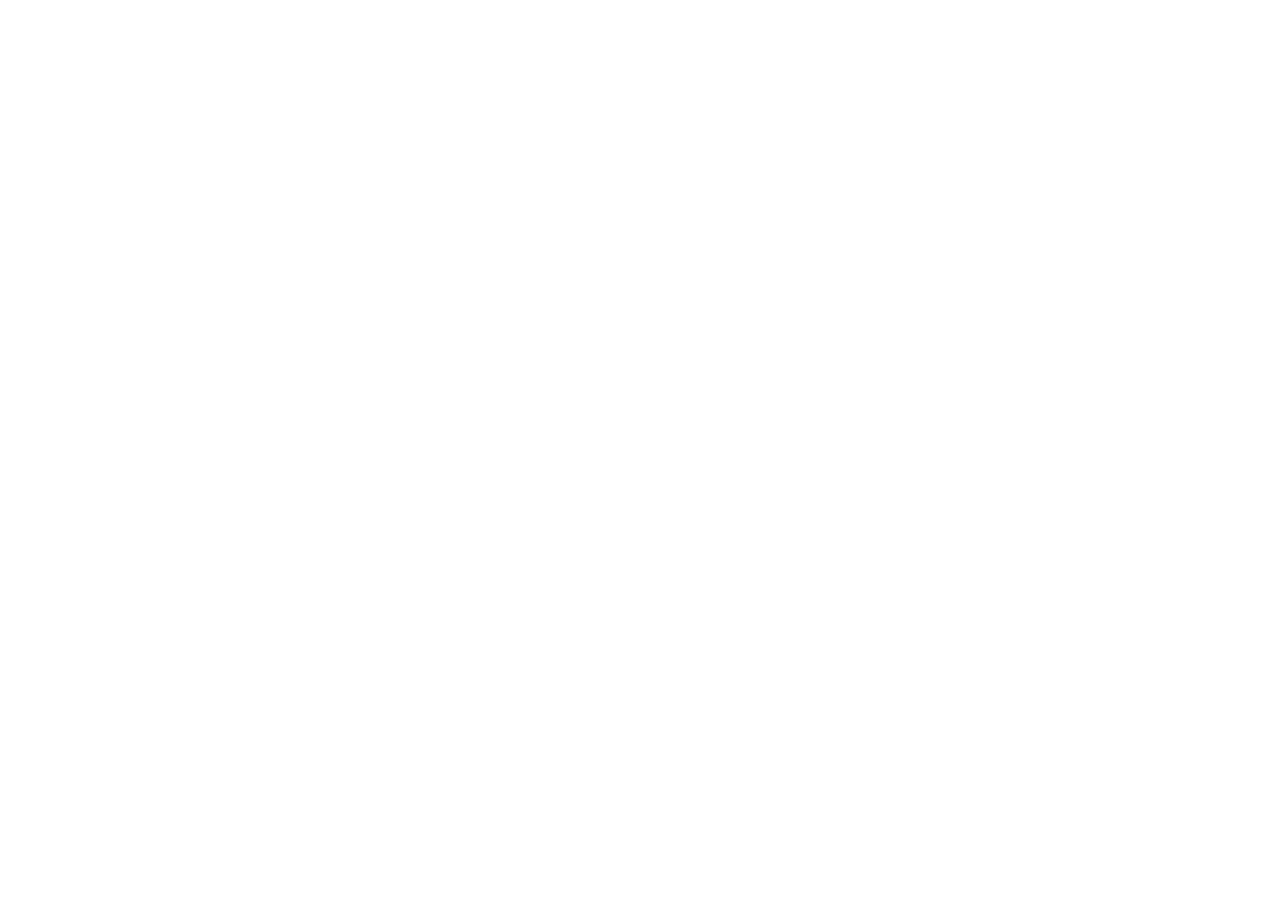
==== public/index.html @ e7cbd9e7 "add index.html" ====
<!DOCTYPE html>
<html lang="en">

<head>
  <meta charset="UTF-8" />
  <meta http-equiv="X-UA-Compatible" content="IE=edge" />
  <meta name="viewport" content="width=device-width, initial-scale=1.0" />
  <title>Change this title!</title>
</head>

<body>
  <div class="root"></div>
</body>

</html>
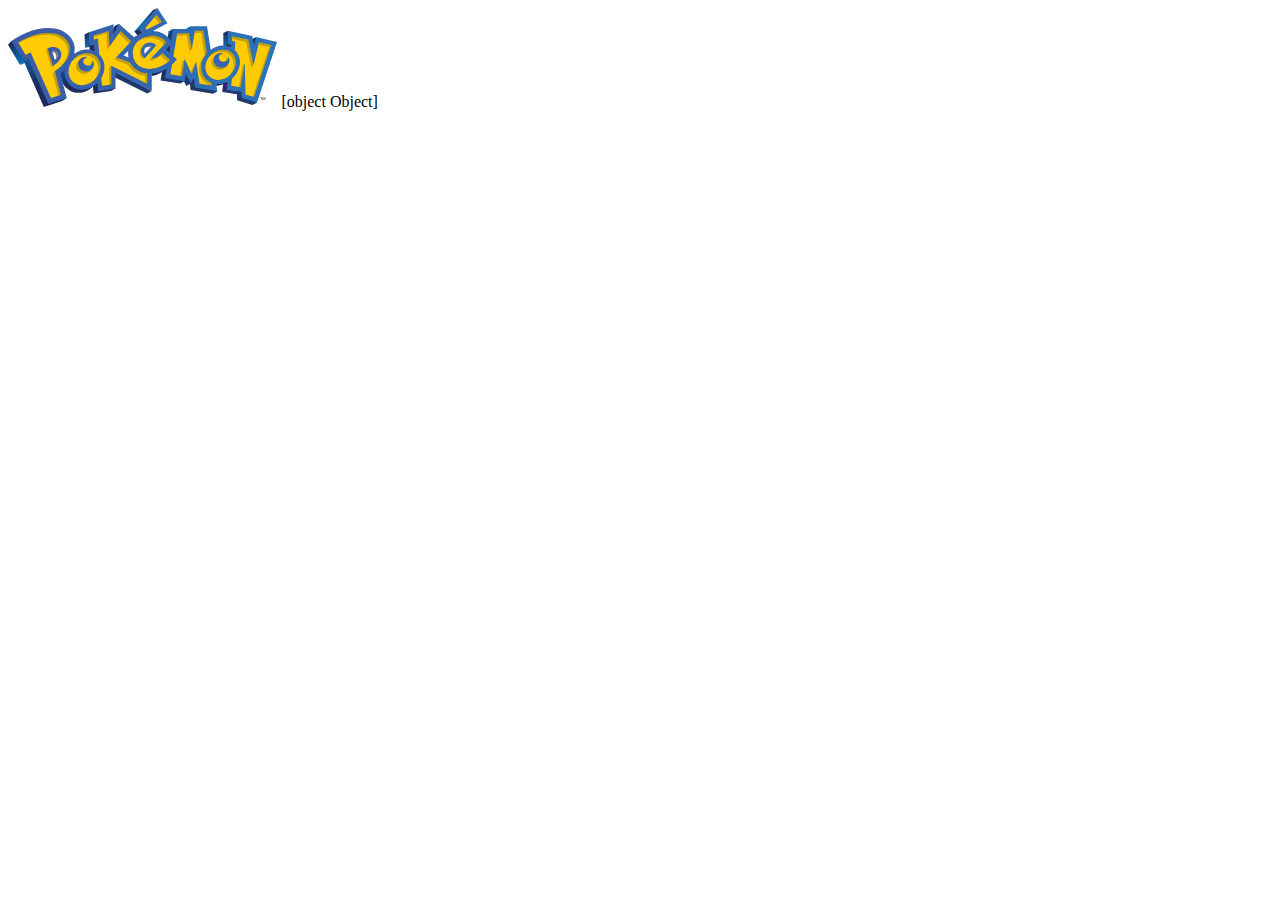
==== commit 77826dfd: "link js module to index" ====
--- a/public/index.html
+++ b/public/index.html
@@ -6,10 +6,12 @@
   <meta http-equiv="X-UA-Compatible" content="IE=edge" />
   <meta name="viewport" content="width=device-width, initial-scale=1.0" />
   <title>Change this title!</title>
+  <link rel="stylesheet" href="./css/header.css">
+  <script type="module" src="./js/index.js"></script>
 </head>
 
 <body>
-  <div class="root"></div>
+  <div class="app"></div>
 </body>
 
 </html>
--- a/public/css/header.css
+++ b/public/css/header.css
@@ -0,0 +1,57 @@
+.header {
+  display: flex;
+  flex-wrap: wrap;
+  justify-content: center;
+  gap: 2rem 3rem;
+  text-align: center;
+  margin-bottom: 3rem;
+}
+
+.header__favourites {
+  background-color: rgba(0, 0, 0, 0);
+  border: 0;
+  display: flex;
+  flex-direction: column;
+  color: rgba(255, 255, 255, 0.782);
+  letter-spacing: 0.1rem;
+  font-size: 1.5rem;
+
+  padding-bottom: 2px;
+  background-image: linear-gradient(rgba(255, 255, 255, 0.898) 0 0);
+  background-position: 0 100%;
+  background-size: 0% 2px;
+  background-repeat: no-repeat;
+  transition: background-size 0.3s, background-position 0s 0.3s;
+}
+
+.header__favourites:hover {
+  background-position: 100% 100%;
+  background-size: 100% 2px;
+}
+
+.header-favourites__pokeball {
+  margin: auto;
+  object-fit: contain;
+  width: 5rem;
+  height: 5rem;
+}
+
+@media (min-width: 1440px) {
+  .header {
+    padding: 2rem;
+    justify-content: space-between;
+  }
+
+  .header__logo {
+    width: 30rem;
+  }
+
+  .header__favourites {
+    font-size: 3rem;
+  }
+
+  .header-favourites__pokeball {
+    width: 8rem;
+    height: 8rem;
+  }
+}
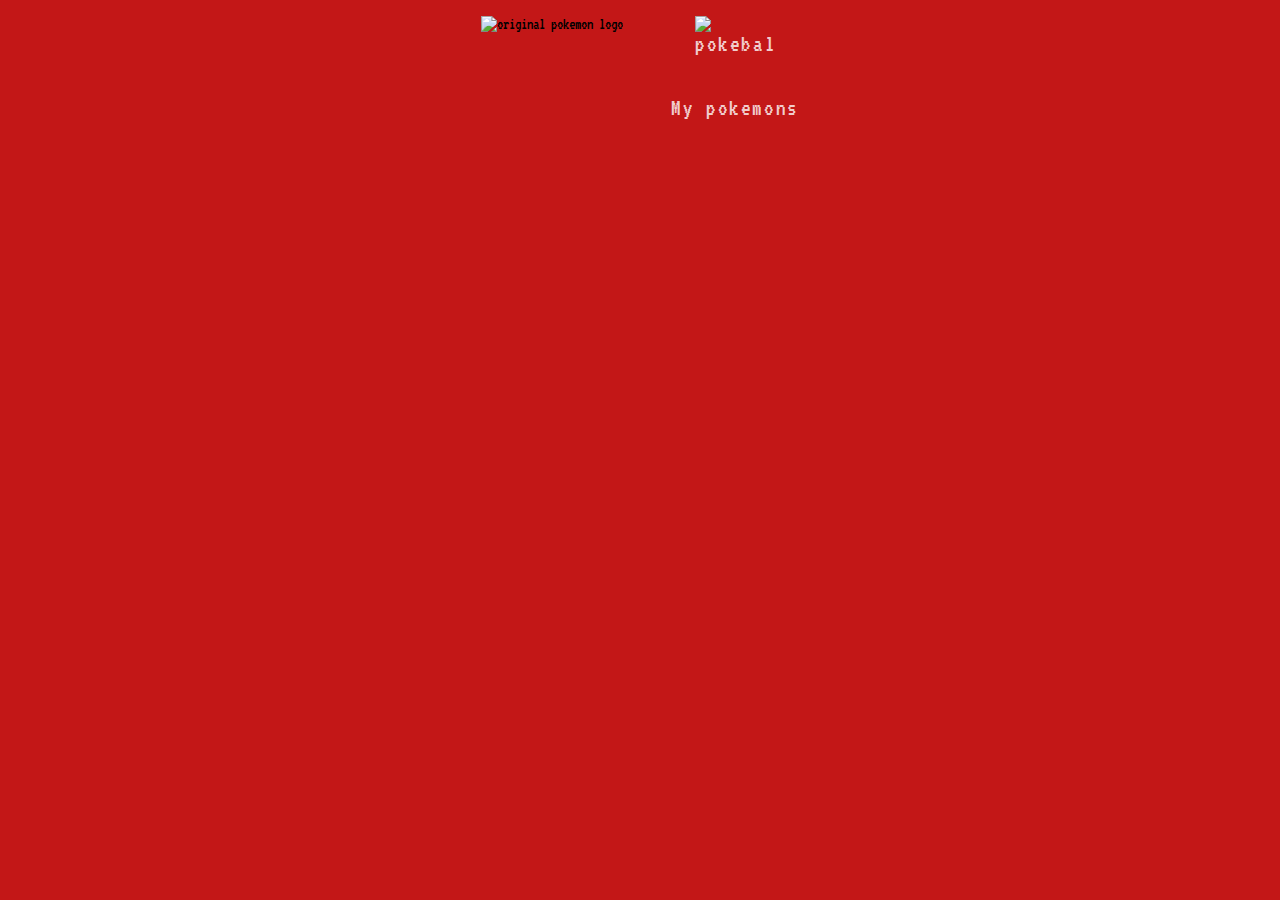
==== commit c35f329a: "link index html to external fonts and icons" ====
--- a/public/index.html
+++ b/public/index.html
@@ -6,12 +6,16 @@
   <meta http-equiv="X-UA-Compatible" content="IE=edge" />
   <meta name="viewport" content="width=device-width, initial-scale=1.0" />
   <title>Change this title!</title>
+  <script type="module" src="https://unpkg.com/ionicons@5.5.2/dist/ionicons/ionicons.esm.js" defer></script>
+  <script nomodule src="https://unpkg.com/ionicons@5.5.2/dist/ionicons/ionicons.js" defer></script>
+  <link href="https://fonts.googleapis.com/css2?family=VT323&display=swap" rel="stylesheet">
+  <script src="https://kit.fontawesome.com/32395a3ebd.js" crossorigin="anonymous"></script>
+  <link rel="stylesheet" href="./css/style.css">
   <link rel="stylesheet" href="./css/header.css">
   <script type="module" src="./js/index.js"></script>
 </head>
 
 <body>
-  <div class="app"></div>
 </body>
 
 </html>
--- a/public/css/style.css
+++ b/public/css/style.css
@@ -0,0 +1,23 @@
+@font-face {
+  font-family: "vt323regular";
+  src: url("vt323-regular-webfont.woff2") format("woff2"),
+    url("vt323-regular-webfont.woff") format("woff");
+  font-weight: normal;
+  font-style: normal;
+}
+
+* {
+  margin: 0;
+  padding: 0;
+  box-sizing: border-box;
+  font-family: "VT323";
+}
+
+body {
+  background-color: rgb(195, 23, 23);
+}
+
+.app {
+  height: 100vh;
+  padding: 1rem;
+}
